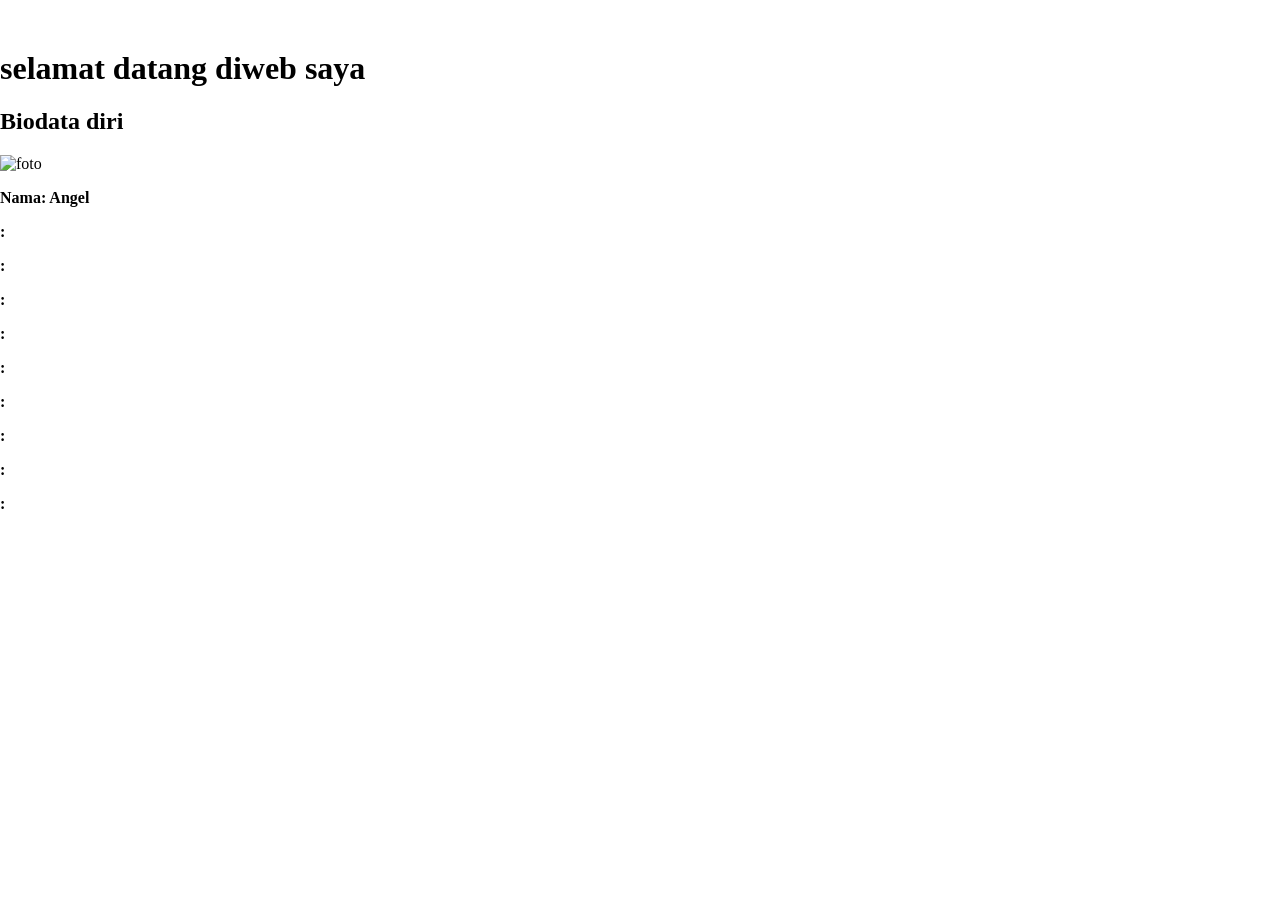
==== biodata.html @ 4a9d9229 "ubah html" ====
<!DOCTYPE html>
<html lang="en">
<head>
    <title> Tugas angel |Tugas biodata diri</title>
    <link rel="stylesheet" href="style.css">
    <link rel="stylesheet" href="Biodata.css">
</head>
<body>
    <div class="wadah-utama">

        <div class="judul">
            <h1>selamat datang diweb saya</h1>
        </div>

        <div class="kartu-biodata">
            <h2>Biodata diri</h2>

            <div class="bungkus-foto">
                <img src="foto.png" alt="foto">
            </div>

            <div class="informasi-diri">
                <p><strong>Nama: Angel</strong></p>
                <p><strong>:</strong></p>
                <p><strong>:</strong></p>
                <p><strong>:</strong></p>
                <p><strong>:</strong></p>
                <p><strong>:</strong></p>
                <p><strong>:</strong></p>
                <p><strong>:</strong></p>
                <p><strong>:</strong></p>
                <p><strong>:</strong></p>

            </div>

        </div>

    </div>
</body>
</html>
---- style.css ----
body{
    margin: 0;
    padding: 0;
}

ul {
    list-style-type: none;
    margin: 0;
    padding: 0;
    overflow: hidden;
    background: navy;
    position: fixed;
    top: 0;
    width: 100%;
}

li {
    float: left;
}

li a {
    display: block;
    color: white;
    text-align: center;
    padding: 14px 16px;
    text-decoration: none;
}

li a:hover{
    background: lime;
    color: black;
}

h1{
    margin-top: 50px;
}
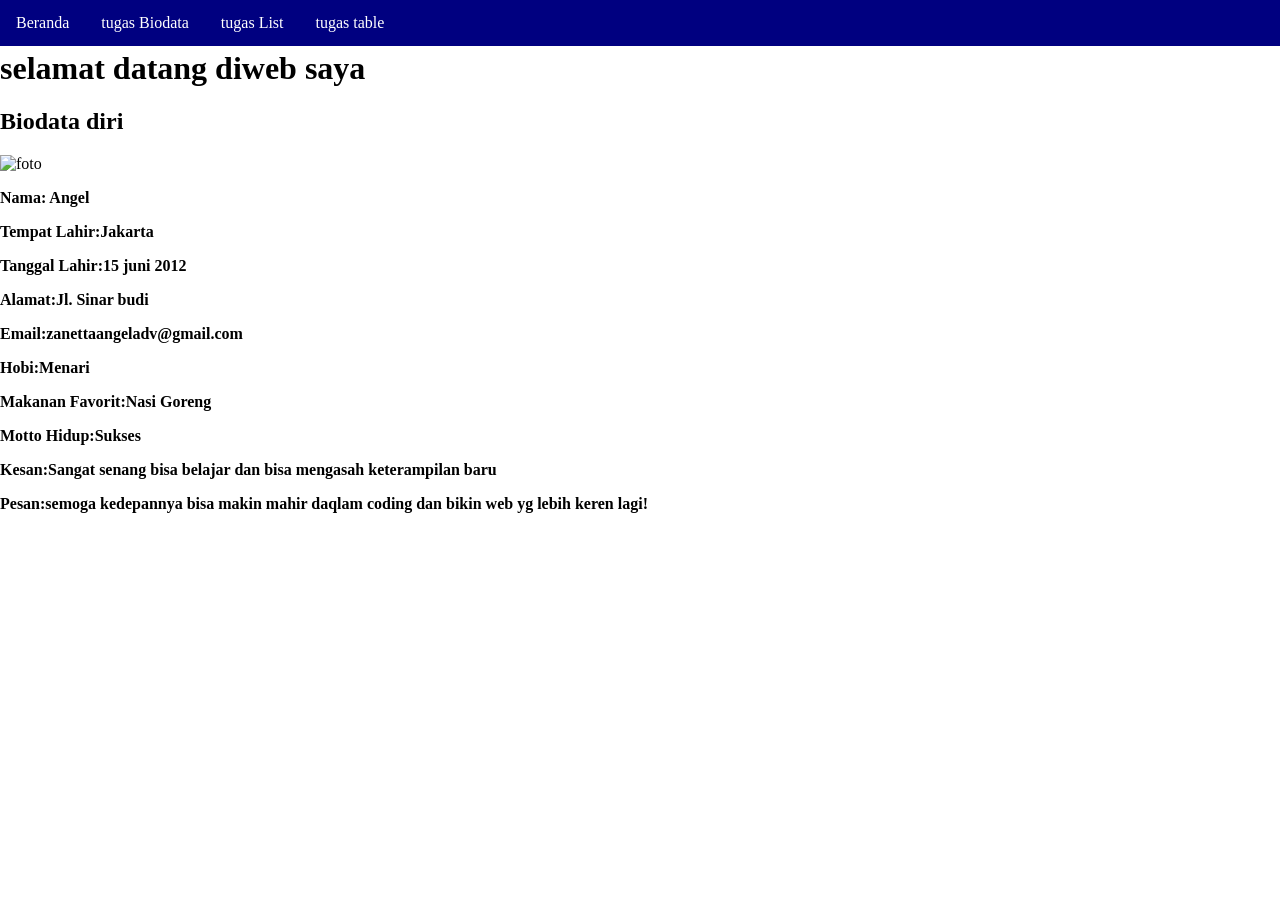
==== commit 0a038d71: "buat biodata html dan css" ====
--- a/biodata.html
+++ b/biodata.html
@@ -7,7 +7,12 @@
 </head>
 <body>
     <div class="wadah-utama">
-
+    <ul>
+        <li><a href="Index.html" >Beranda</a></li>
+        <li><a href="Biodata.html"class="active">tugas Biodata</a></li>
+        <li><a href="List.html">tugas List</a></li>
+        <li><a href="table.html">tugas table</a></li>
+    </ul>
         <div class="judul">
             <h1>selamat datang diweb saya</h1>
         </div>
@@ -21,15 +26,15 @@
 
             <div class="informasi-diri">
                 <p><strong>Nama: Angel</strong></p>
-                <p><strong>:</strong></p>
-                <p><strong>:</strong></p>
-                <p><strong>:</strong></p>
-                <p><strong>:</strong></p>
-                <p><strong>:</strong></p>
-                <p><strong>:</strong></p>
-                <p><strong>:</strong></p>
-                <p><strong>:</strong></p>
-                <p><strong>:</strong></p>
+                <p><strong>Tempat Lahir:Jakarta</strong></p>
+                <p><strong>Tanggal Lahir:15 juni 2012</strong></p>
+                <p><strong>Alamat:Jl. Sinar budi</strong></p>
+                <p><strong>Email:zanettaangeladv@gmail.com</strong></p>
+                <p><strong>Hobi:Menari</strong></p>
+                <p><strong>Makanan Favorit:Nasi Goreng</strong></p>
+                <p><strong>Motto Hidup:Sukses</strong></p>
+                <p><strong>Kesan:Sangat senang bisa belajar dan bisa mengasah keterampilan baru</strong></p>
+                <p><strong>Pesan:semoga kedepannya bisa makin mahir daqlam coding dan bikin web yg lebih keren lagi!</strong></p>
 
             </div>
 
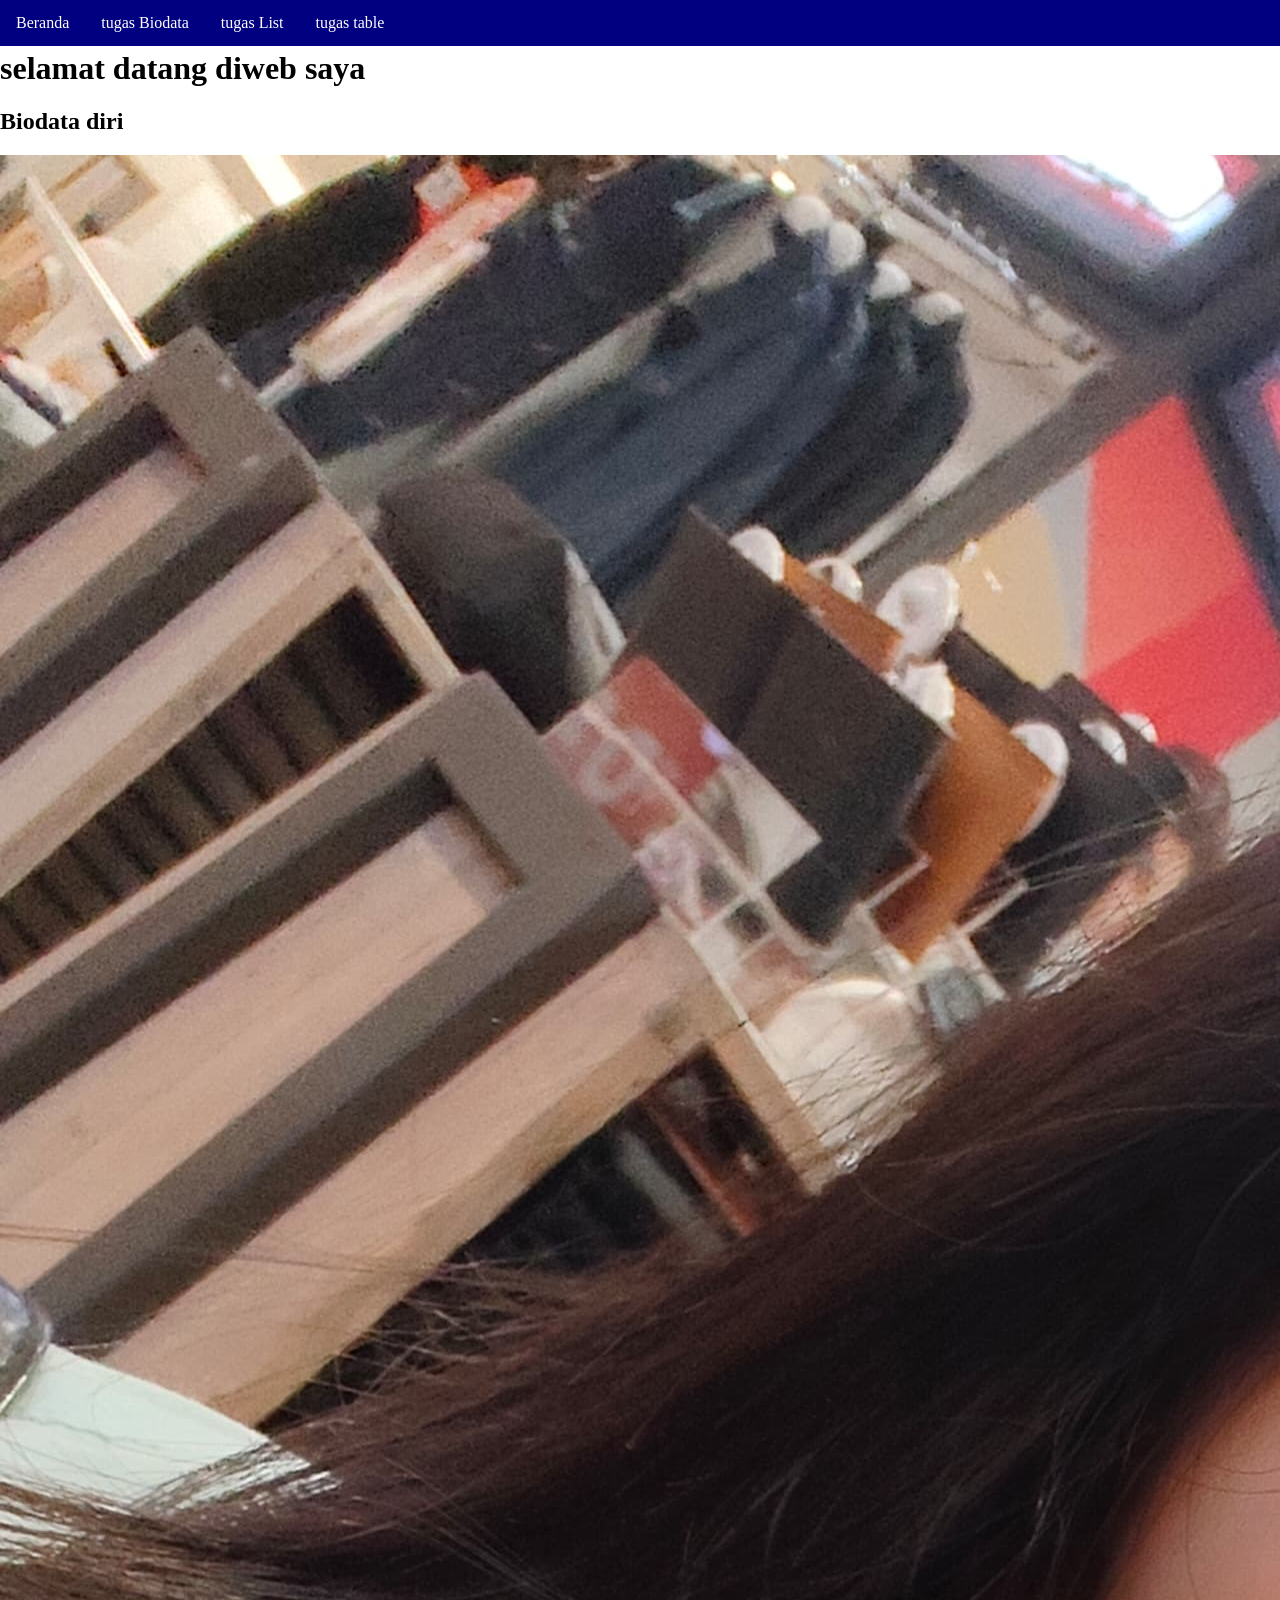
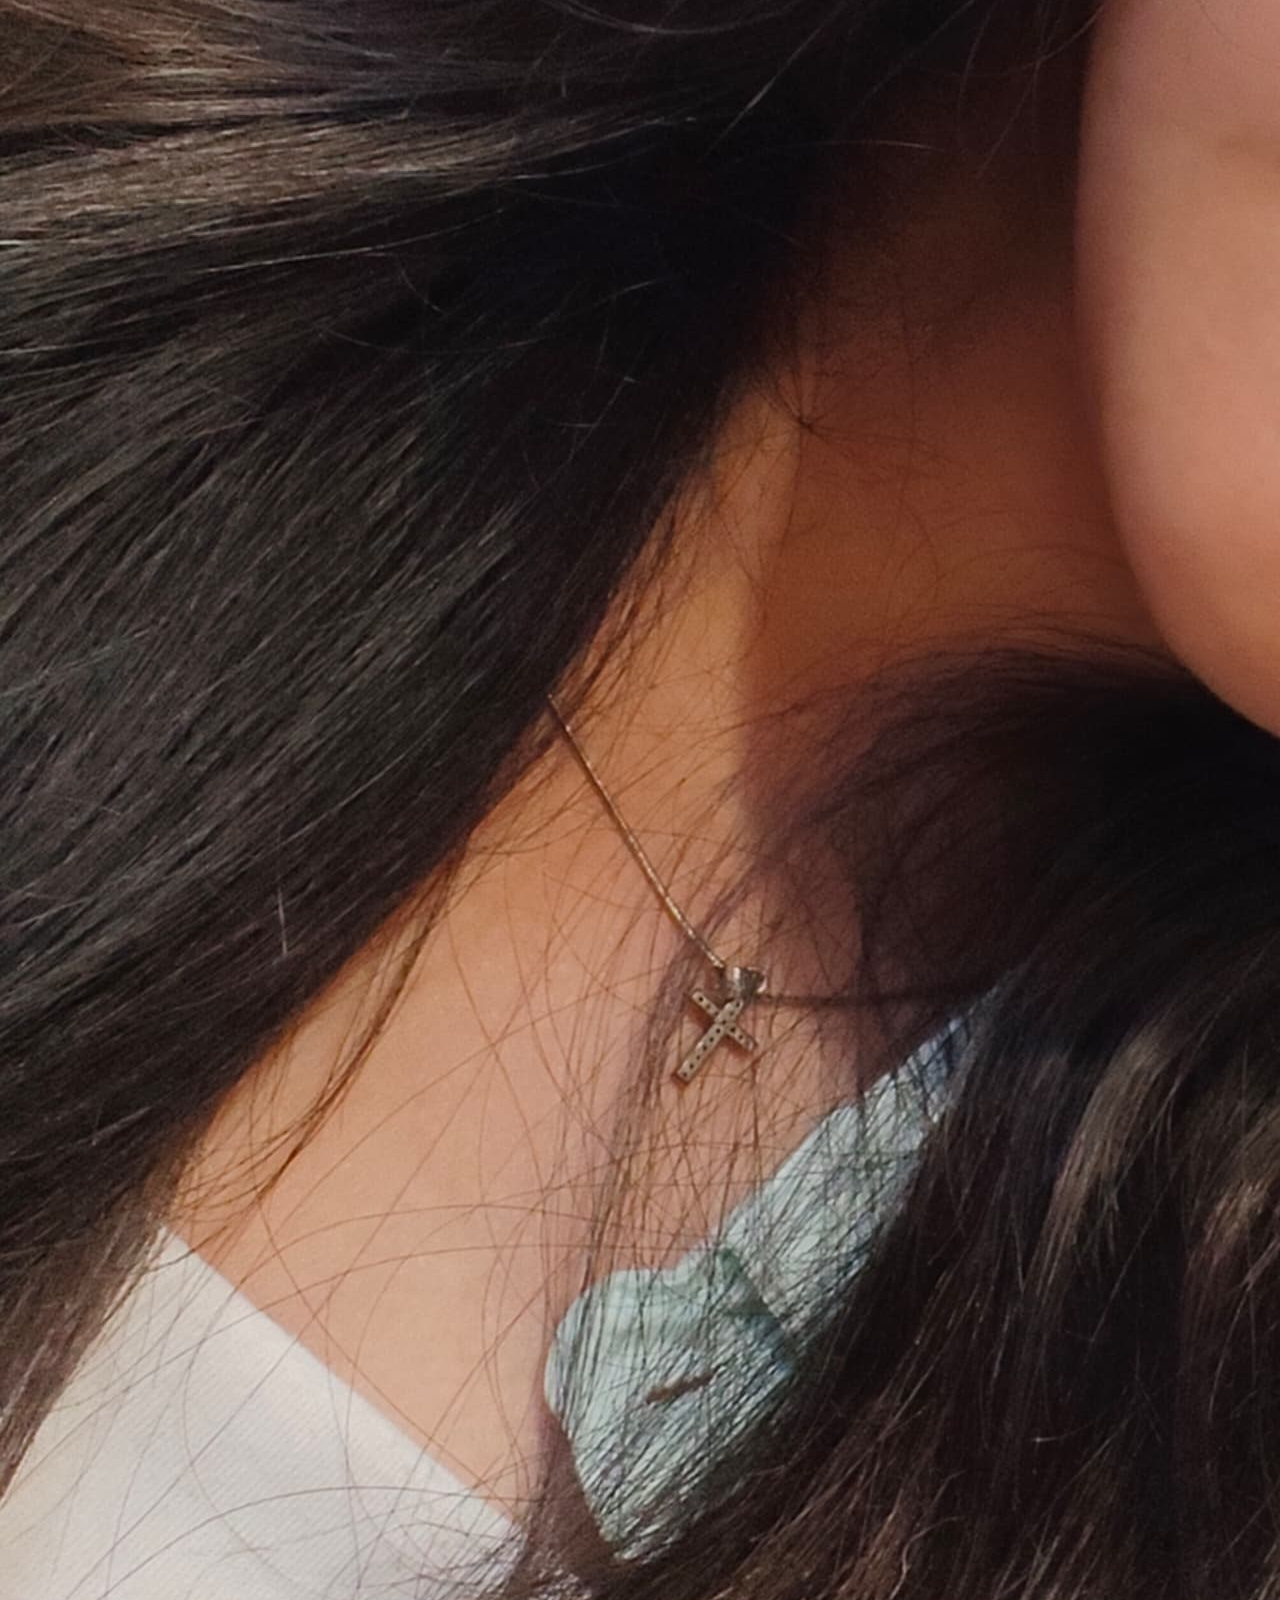
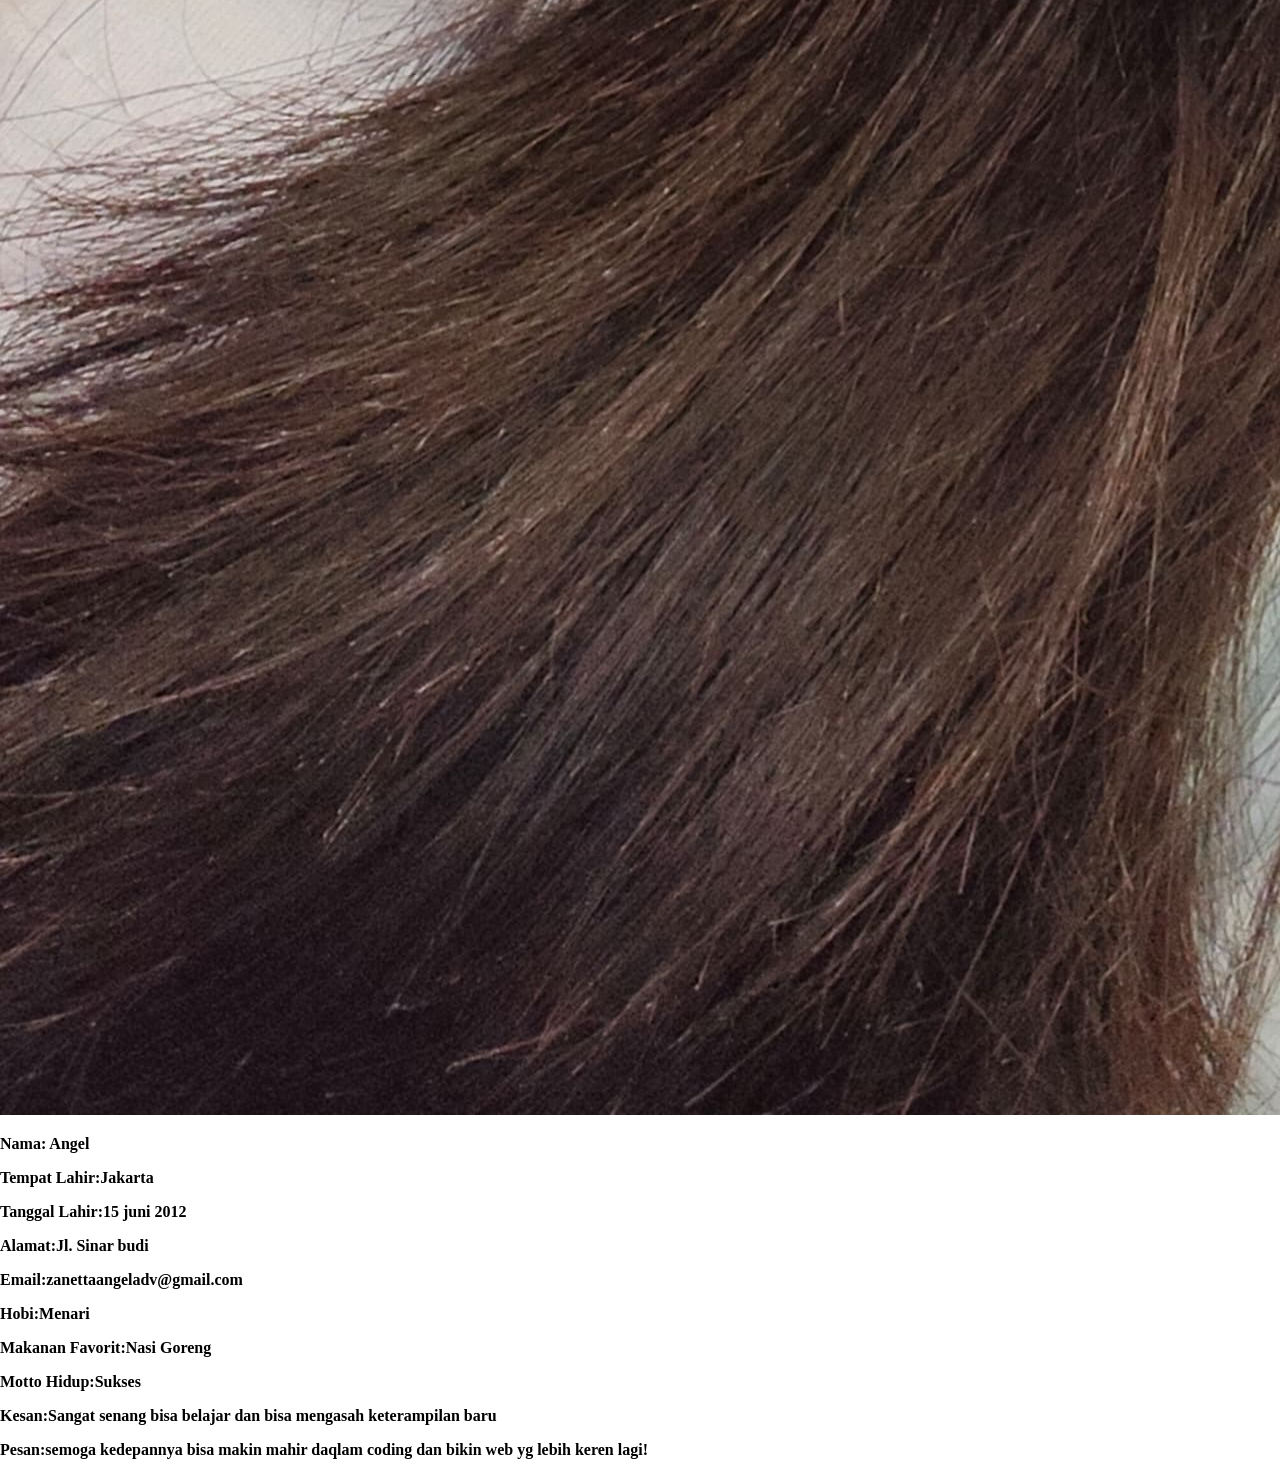
==== commit b1eb0983: "ubah" ====
--- a/biodata.html
+++ b/biodata.html
@@ -8,9 +8,9 @@
 <body>
     <div class="wadah-utama">
     <ul>
-        <li><a href="Index.html" >Beranda</a></li>
-        <li><a href="Biodata.html"class="active">tugas Biodata</a></li>
-        <li><a href="List.html">tugas List</a></li>
+        <li><a href="index.html" >Beranda</a></li>
+        <li><a href="biodata.html"class="active">tugas Biodata</a></li>
+        <li><a href="list.html">tugas List</a></li>
         <li><a href="table.html">tugas table</a></li>
     </ul>
         <div class="judul">
@@ -21,7 +21,7 @@
             <h2>Biodata diri</h2>
 
             <div class="bungkus-foto">
-                <img src="foto.png" alt="foto">
+                <img src="WhatsApp Image 2026-09-29 at 11.03.44.jpeg" alt="foto">
             </div>
 
             <div class="informasi-diri">
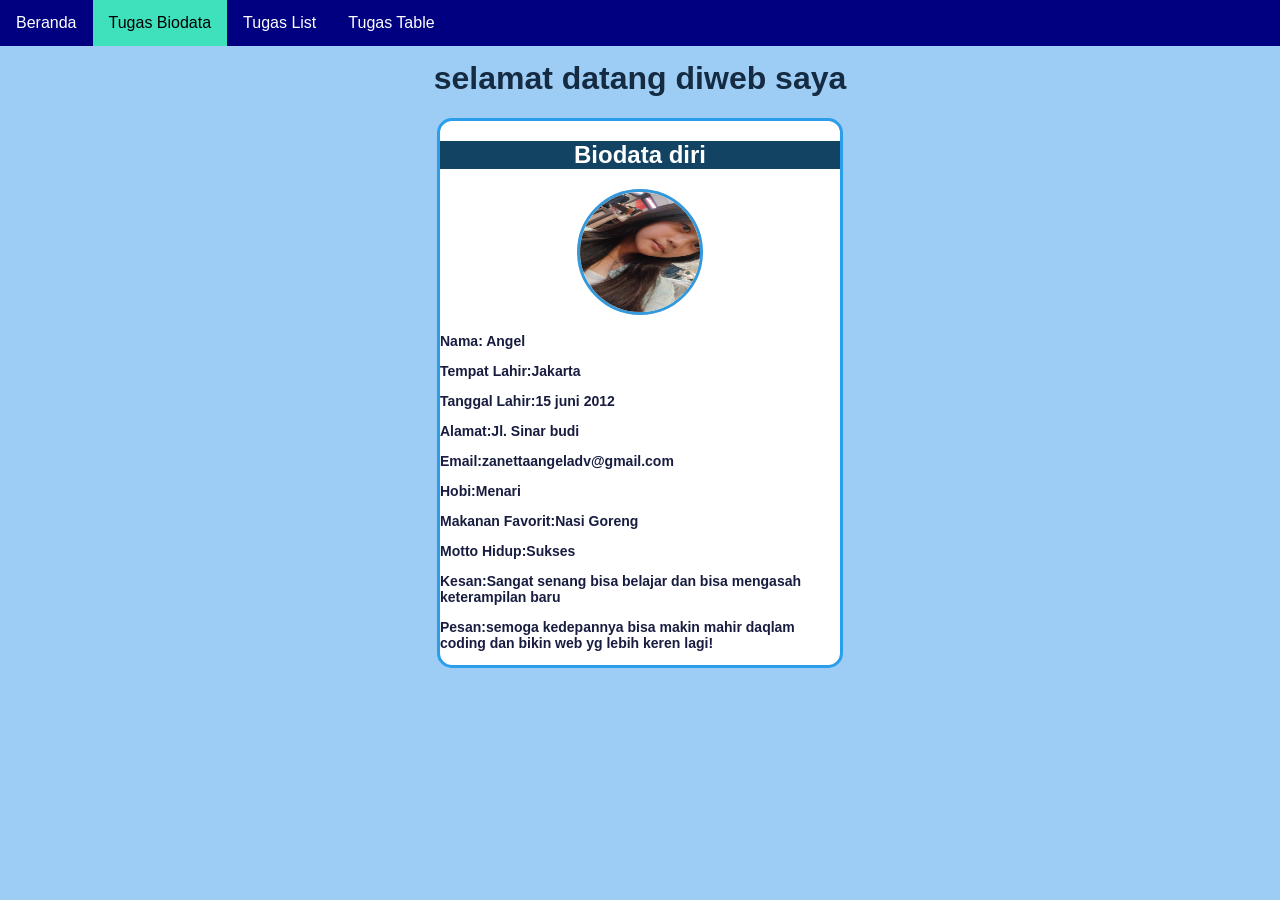
==== commit 3d0b08fe: "file tabel dan css" ====
--- a/biodata.html
+++ b/biodata.html
@@ -3,16 +3,19 @@
 <head>
     <title> Tugas angel |Tugas biodata diri</title>
     <link rel="stylesheet" href="style.css">
-    <link rel="stylesheet" href="Biodata.css">
+    <link rel="stylesheet" href="biodata.css">
 </head>
 <body>
     <div class="wadah-utama">
-    <ul>
-        <li><a href="index.html" >Beranda</a></li>
-        <li><a href="biodata.html"class="active">tugas Biodata</a></li>
-        <li><a href="list.html">tugas List</a></li>
-        <li><a href="table.html">tugas table</a></li>
-    </ul>
+    <nav class="navbar">
+        <ul>
+            <li><a href="index.html">Beranda</a></li>
+            <li><a href="biodata.html" class="active">Tugas Biodata</a></li>
+            <li><a href="list.html">Tugas List</a></li>
+            <li><a href="table.html">Tugas Table</a></li>
+        </ul>
+    </nav>
+
         <div class="judul">
             <h1>selamat datang diweb saya</h1>
         </div>
@@ -21,7 +24,8 @@
             <h2>Biodata diri</h2>
 
             <div class="bungkus-foto">
-                <img src="WhatsApp Image 2026-09-29 at 11.03.44.jpeg" alt="foto">
+                <img src="WhatsApp Image 2026-09-29 at 11.03.44.jpeg" alt="foto" width="200
+                ">
             </div>
 
             <div class="informasi-diri">
--- a/style.css
+++ b/style.css
@@ -1,36 +1,69 @@
 body{
     margin: 0;
     padding: 0;
+    font-family: Arial, sans-serif;
 }
 
-ul {
+nav.navbar ul {
     list-style-type: none;
     margin: 0;
     padding: 0;
-    overflow: hidden;
     background: navy;
     position: fixed;
     top: 0;
+    left: 0;
     width: 100%;
+    display: flex;
+    z-index: 1000;
 }
 
-li {
-    float: left;
-}
-
-li a {
+nav.navbar li a {
     display: block;
     color: white;
-    text-align: center;
     padding: 14px 16px;
     text-decoration: none;
 }
 
-li a:hover{
+nav.navbar li a:hover {
     background: lime;
     color: black;
 }
 
-h1{
-    margin-top: 50px;
+nav.navbar li a.active {
+    background: #3fe1bd;
+    color: black;
 }
+
+.wadah-utama {
+    margin-top: 60px;
+}
+
+
+li.dropdown {
+    display: inline-block;
+}
+
+.dropdown-content {
+    display: none;
+    position: absolute;
+    background-color: #f9f9f9;
+    min-width: 160px;
+    box-shadow: 0px 8px 16px 0px rgba(0,0,0,0.2);
+    z-index: 1;
+}
+
+.dropdown-content a {
+    color: black !important;
+    padding: 12px 16px;
+    text-decoration: none;
+    display: block;
+    text-align: left;
+}
+
+.dropdown-content a:hover {
+    background-color: #cbd5e1;
+}
+
+.dropdown:hover .dropdown-content {
+    display: block;
+}
--- a/biodata.css
+++ b/biodata.css
@@ -0,0 +1,48 @@
+/* Mengatur gaya dasar seluruh halaman web */
+body {
+    background-color: #9dccf5;
+    font-family: Arial, sans-serif;
+    color: #181c3f;
+}
+
+/* Mengatur wadah paling luar agar teksnya rata tengah */
+.wadah-utama {
+    text-align: center;
+}
+
+/* Menghias bagian judul */
+.judul h1 {
+    color: #152b41;
+}
+
+/* Membuat tampilan kotak Biodata seperti "Kartu" */
+.kartu-biodata {
+    background-color: white;
+    width: 90%;
+    max-width: 400px;
+    margin: auto;
+    border-style: solid;
+    border-color: #2a9deb;
+    border-radius: 15px;
+}
+
+/* Menghias judul di dalam kartu */
+.kartu-biodata h2 {
+    background-color: #124363;
+    color: white;
+}
+
+/* Menghias foto profil agar bentuknya lingkaran dan kekinian */
+.bungkus-foto img {
+    width: 120px;
+    height: 120px;
+    border-style: solid;
+    border-color: #3498db;
+    border-radius: 50%;
+}
+
+/* Mengatur teks biodata agar rapi dan rata kiri */
+.informasi-diri {
+    text-align: left;
+    font-size: 14px;
+}
